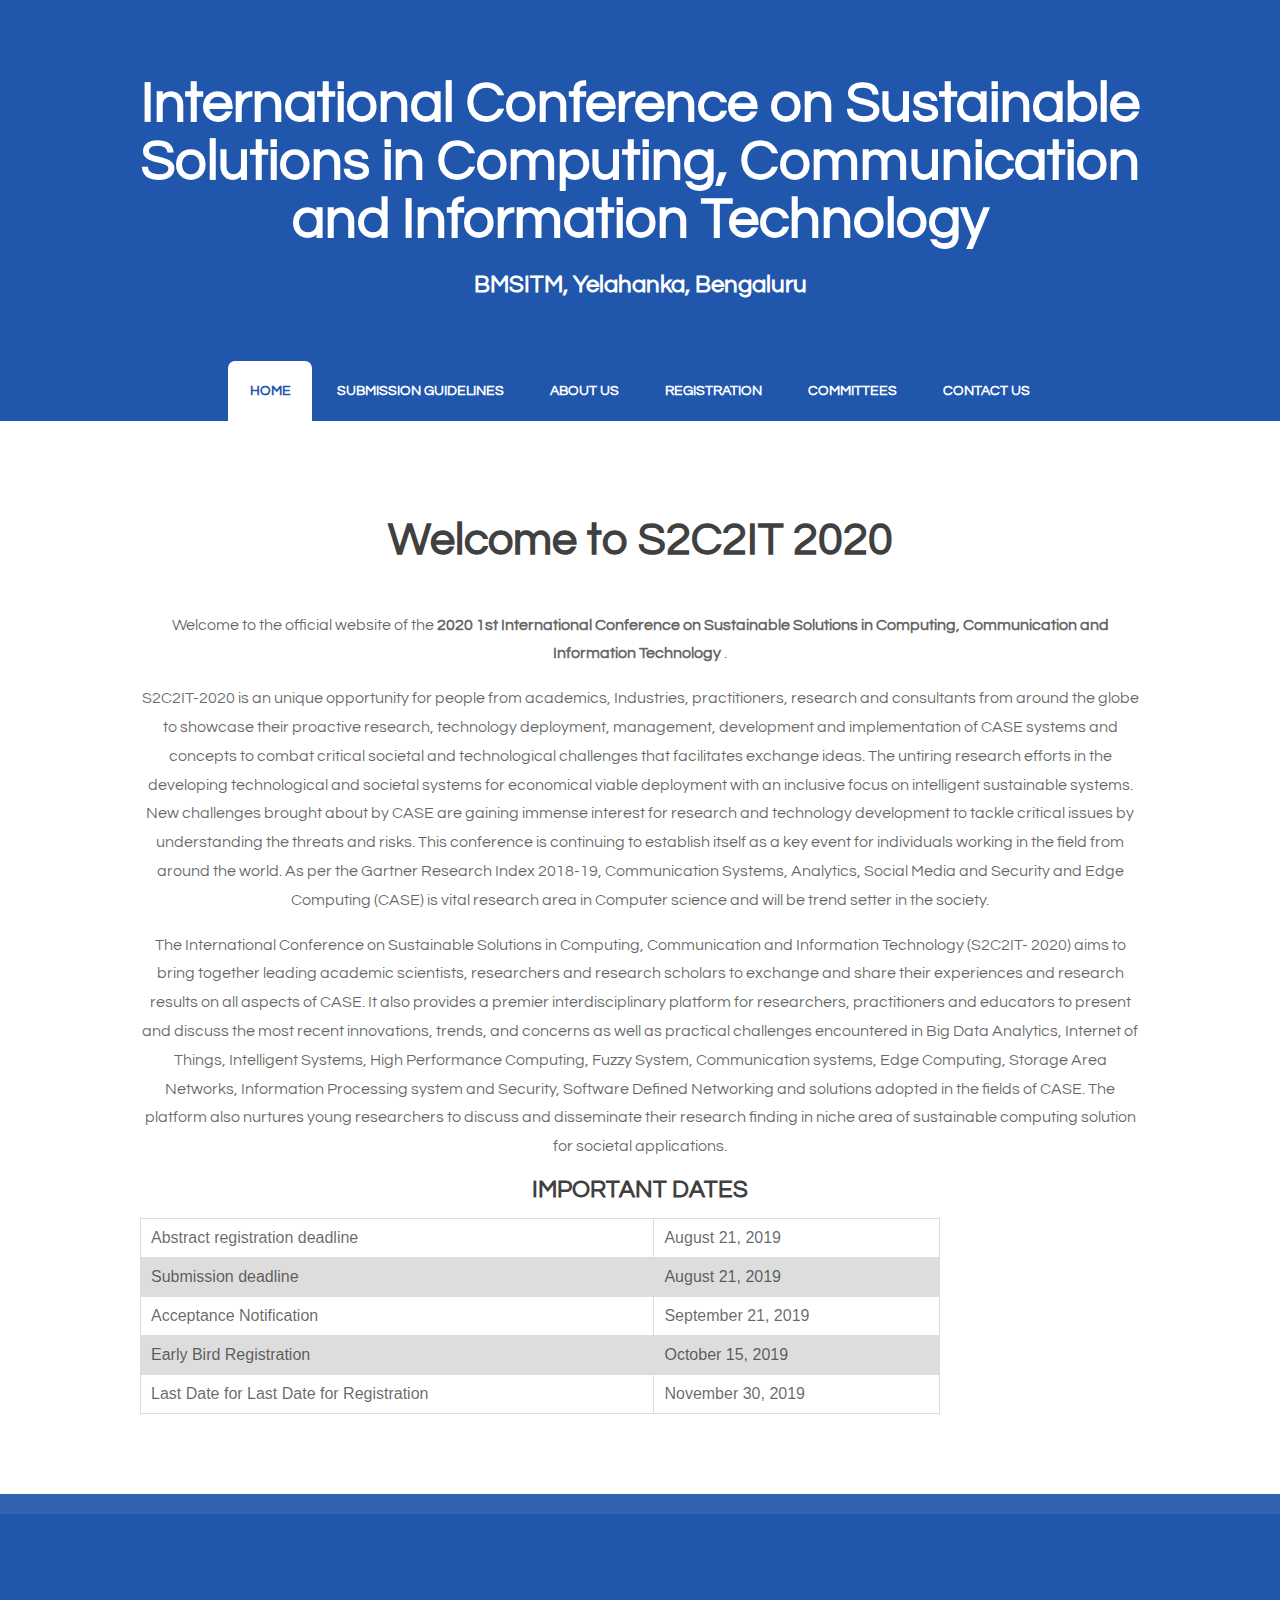
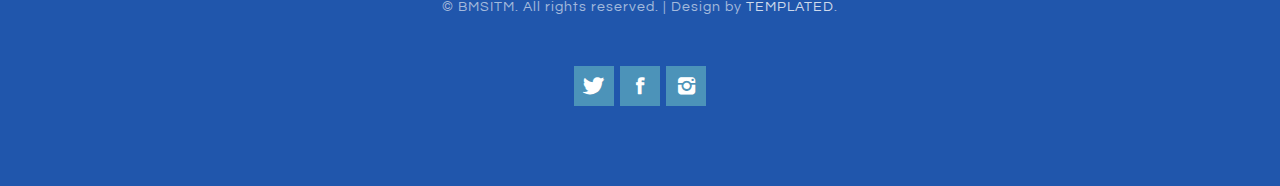
==== index.html @ 0977868e "initial commit" ====
<!DOCTYPE html PUBLIC "-//W3C//DTD XHTML 1.0 Strict//EN" "http://www.w3.org/TR/xhtml1/DTD/xhtml1-strict.dtd">
<!--
Design by TEMPLATED
http://templated.co
Released for free under the Creative Commons Attribution License

Name       : Undeviating 
Description: A two-column, fixed-width design with dark color scheme.
Version    : 1.0
Released   : 20140322

-->
<html xmlns="http://www.w3.org/1999/xhtml">
<head>
<meta http-equiv="Content-Type" content="text/html; charset=utf-8" />
<title>International Conference on Sustainable Solutions in Computing, Communication and Information Technology</title>
<meta name="keywords" content="" />
<meta name="description" content="" />
<link href="http://fonts.googleapis.com/css?family=Source+Sans+Pro:200,300,400,600,700,900|Quicksand:400,700|Questrial" rel="stylesheet" />
<link href="default.css" rel="stylesheet" type="text/css" media="all" />
<link href="fonts.css" rel="stylesheet" type="text/css" media="all" />

<!--[if IE 6]><link href="default_ie6.css" rel="stylesheet" type="text/css" /><![endif]-->

<style>
	table {
	font-family: arial, sans-serif;
	border-collapse: collapse;
	width: 80%;
	}

	td, th {
	border: 1px solid #dddddd;
	text-align: left;
	padding: 10px;
	}

	tr:nth-child(even) {
	background-color: #dddddd;
	}
</style>
		
</head>
<body>
<div id="header-wrapper">
	<div id="header" class="container">
		<div id="logo">
        	<!--<span class="icon icon-cog"></span> -->
			<h1><a>International Conference on Sustainable Solutions in Computing, Communication and Information Technology</a></h1>
			<h2><a> BMSITM, Yelahanka, Bengaluru</a></h2>
		</div>
		<div id="menu">
			<ul>
				<li class="active"><a href="#" accesskey="1" title="">Home</a></li>
				<li><a href="1.html" accesskey="2" title="">Submission Guidelines</a></li>
				<li><a href="2.html" accesskey="3" title="">About Us</a></li>
				<li><a href="3.html" accesskey="4" title="">Registration</a></li>
				<li><a href="4.html" accesskey="4" title="">Committees</a></li>
				<li><a href="5.html" accesskey="5" title="">Contact Us</a></li>
			</ul>
		</div>
	</div>
</div>
<div class="wrapper">
	<!--<div id="banner" class="container"><img src="images/banner.jpg" width="1200" height="500" alt="" /></div> -->
	<div id="welcome" class="container">
    	
<div class="title">
	  <h2>Welcome to S2C2IT 2020</h2>
		</div>
		<p>Welcome to the official website of the <strong>2020 1st International Conference on Sustainable Solutions in Computing, Communication and Information Technology </strong>.</p>
		<p>S2C2IT-2020 is an unique opportunity for people from academics, Industries,  practitioners, research and consultants from around the globe to showcase their proactive research, technology  deployment, management, development and implementation of CASE systems and concepts to combat  critical societal and technological  challenges that facilitates exchange ideas.  The untiring research efforts in the developing technological and societal systems for  economical viable deployment with an inclusive focus on intelligent sustainable systems. New challenges brought about by CASE are gaining immense interest for research and technology development to tackle critical issues by understanding the threats and risks. This conference is continuing to establish itself as a key event for individuals working in the field from around the world. As per the Gartner Research Index 2018-19, Communication Systems, Analytics, Social Media and Security and Edge Computing (CASE) is vital research area in Computer science and will be trend setter in the society.</p>
		<p>The International Conference on Sustainable Solutions in Computing, Communication and Information Technology (S2C2IT- 2020) aims to bring together leading academic scientists, researchers and research scholars to exchange and share their experiences and research results on all aspects of CASE. It also provides a premier interdisciplinary platform for researchers, practitioners and educators to present and discuss the most recent innovations, trends, and concerns as well as practical challenges encountered in Big Data Analytics, Internet of Things, Intelligent Systems, High Performance Computing, Fuzzy System, Communication systems, Edge Computing, Storage Area Networks, Information Processing system and Security, Software Defined Networking and solutions adopted in the fields of CASE. The platform also nurtures young researchers to discuss and disseminate their research finding in niche area of sustainable computing solution for societal applications.</p>
		<p> </p>
		
		<!--<h2>Call for Papers</h2>
		<p>Prospective authors are encoraged to submit high quality research papers.</p>
		<p> </p>-->
		
		<h2>IMPORTANT DATES</h2>
		<p></p>
		<table>
		  <tr>
			<td>Abstract registration deadline</td>
			<td>August 21, 2019</td>
		  </tr>
		  <tr>
			<td>Submission deadline</td>
			<td>August 21, 2019</td>
		  </tr>
		  <tr>
			<td>Acceptance Notification</td>
			<td>September 21, 2019</td>
		  </tr>
		  <tr>
			<td>Early Bird Registration	</td>
			<td>October 15, 2019</td>
		  </tr>
		  <tr>
			<td>Last Date for Last Date for Registration</td>
			<td>November 30, 2019</td>
		  </tr>
		</table>
	</div>
</div>

<div id="copyright">
	<p>&copy; BMSITM. All rights reserved.</a> | Design by <a href="http://templated.co" rel="nofollow">TEMPLATED</a>.</p>
	<ul class="contact">
		<li><a href="#" class="icon icon-twitter"><span>Twitter</span></a></li>
		<li><a href="#" class="icon icon-facebook"><span>Facebook</span></a></li>
		<li><a href="#" class="icon icon-instagram"><span>Instagram</span></a></li>
	</ul>
</div>
</body>
</html>
---- default.css ----
html, body
	{
		height: 100%;
	}
	
	body
	{
		margin: 0px;
		padding: 0px;
		background: #2056ac;
		font-family: 'Questrial', sans-serif;
		font-size: 12pt;
		color: rgba(0,0,0,.6);
	}
	
	
	h1, h2, h3
	{
		margin: 0;
		padding: 0;
		color: #404040;
	}
	
	p, ol, ul
	{
		margin-top: 0;
	}
	
	ol, ul
	{
		padding: 0;
		list-style: none;
	}
	
	p
	{
		line-height: 180%;
	}
	
	strong
	{
	}
	
	a
	{
		color: #2056ac;
	}
	
	a:hover
	{
		text-decoration: none;
	}
	

	.container
	{
		margin: 0px auto;
		width: 1200px;
	}
	

/*********************************************************************************/
/* Form Style                                                                    */
/*********************************************************************************/

		form
		{
		}
		
			form label
			{
				display: block;
				text-align: left;
				margin-bottom: 0.5em;
			}
			
			form .submit
			{
				margin-top: 2em;
				line-height: 1.5em;
				font-size: 1.3em;
			}
		
			form input.text,
			form select,
			form textarea
			{
				position: relative;
				-webkit-appearance: none;
				display: block;
				border: 0;
				background: #fff;
				background: rgba(255,255,255,0.75);
				width: 100%;
				border-radius: 0.50em;
				margin: 1em 0em;
				padding: 1.50em 1em;
				box-shadow: inset 0 0.1em 0.1em 0 rgba(0,0,0,0.05);
				border: solid 1px rgba(0,0,0,0.15);
				-moz-transition: all 0.35s ease-in-out;
				-webkit-transition: all 0.35s ease-in-out;
				-o-transition: all 0.35s ease-in-out;
				-ms-transition: all 0.35s ease-in-out;
				transition: all 0.35s ease-in-out;
				font-size: 1em;
				outline: none;
			}

				form input.text:hover,
				form select:hover,
				form textarea:hover
				{
				}

				form input.text:focus,
				form select:focus,
				form textarea:focus
				{
					box-shadow: 0 0 2px 1px #E0E0E0;
					background: #fff;
				}
				
				form textarea
				{
					min-height: 12em;
				}

				form .formerize-placeholder
				{
					color: #555 !important;
				}

				form ::-webkit-input-placeholder
				{
					color: #555 !important;
				}

				form :-moz-placeholder
				{
					color: #555 !important;
				}

				form ::-moz-placeholder
				{
					color: #555 !important;
				}

				form :-ms-input-placeholder
				{
					color: #555 !important;
				}

				form ::-moz-focus-inner
				{
					border: 0;
				}


/*********************************************************************************/
/* Image Style                                                                   */
/*********************************************************************************/

	.image
	{
		display: inline-block;
		border: 1px solid rgba(0,0,0,.1);
	}
	
	.image img
	{
		display: block;
		width: 100%;
	}
	
	.image-full
	{
		display: block;
		width: 100%;
		margin: 0 0 3em 0;
	}
	
	.image-left
	{
		float: left;
		margin: 0 2em 2em 0;
	}
	
	.image-centered
	{
		display: block;
		margin: 0 0 2em 0;
	}
	
	.image-centered img
	{
		margin: 0 auto;
		width: auto;
	}

/*********************************************************************************/
/* List Styles                                                                   */
/*********************************************************************************/

	ul.list
	{
	}


/*********************************************************************************/
/* Social Icon Styles                                                            */
/*********************************************************************************/

	ul.contact
	{
		margin: 0;
		padding: 2em 0em 0em 0em;
		list-style: none;
	}
	
	ul.contact li
	{
		display: inline-block;
		padding: 0em 0.10em;
		font-size: 1em;
	}
	
	ul.contact li span
	{
		display: none;
		margin: 0;
		padding: 0;
	}
	
	ul.contact li a
	{
		color: #FFF;
	}
	
	ul.contact li a:before
	{
		display: inline-block;
		background: #4C93B9;
		width: 40px;
		height: 40px;
		line-height: 40px;
		text-align: center;
		color: rgba(255,255,255,1);
	}
	

/*********************************************************************************/
/* Button Style                                                                  */
/*********************************************************************************/

	.button
	{
		display: inline-block;
		margin-top: 2em;
		padding: 0.8em 2em;
		background: #64ABD1;
		line-height: 1.8em;
		letter-spacing: 1px;
		text-decoration: none;
		font-size: 1em;
		color: #FFF;
	}
	
	.button:before
	{
		display: inline-block;
		background: #8DCB89;
		margin-right: 1em;
		width: 40px;
		height: 40px;
		line-height: 40px;
		border-radius: 20px;
		text-align: center;
		color: #272925;
	}
	
	.button-small
	{
	}
		
/*********************************************************************************/
/* Heading Titles                                                                */
/*********************************************************************************/

	.title
	{
		margin-bottom: 3em;
	}
	
	.title h2
	{
		font-size: 2.8em;
	}
	
	.title .byline
	{
		font-size: 1.1em;
		color: #6F6F6F#;
	}
	
	
/*********************************************************************************/
/* Header                                                                        */
/*********************************************************************************/

	#header-wrapper
	{
		overflow: hidden;
		background: #2056ac;
	}

	#header
	{
		text-align: center;
	}

/*********************************************************************************/
/* Logo                                                                          */
/*********************************************************************************/

	#logo
	{
		padding: 4em 0em 4em 0em;
	}
	
	#logo h1
	{
		display: block;
		margin-bottom: 0.20em;
		padding: 0.20em 0.9em;
		font-size: 3.5em;
	}
	
	#logo a
	{
		text-decoration: none;
		color: #FFF;
	}
	
	#logo span
	{
		text-transform: uppercase;
		font-size: 2.90em;
		color: rgba(255,255,255,1);
	}

	#logo span a
	{
		color: rgba(255,255,255,0.8);
	}
	
	

/*********************************************************************************/
/* Menu                                                                          */
/*********************************************************************************/

	#menu
	{
		height: 60px;
	}
	
	#menu ul
	{
		display: inline-block;
		padding: 0em 2em;
		text-align: center;
	}
	
	#menu li
	{
		display: inline-block;
	}
	
	#menu li a, #menu li span
	{
		display: inline-block;
		padding: 0em 1.5em;
		text-decoration: none;
		font-size: 0.90em;
		font-weight: 600;
		text-transform: uppercase;
		line-height: 60px;
		outline: 0;
		color: #FFF;
	}
	
	#menu li:hover a, #menu li.active a, #menu li.active span
	{
		background: #FFF;
		border-radius: 7px 7px 0px 0px;
		color: #2056ac;
	}
	
	#menu .current_page_item a
	{
	}
	

/*********************************************************************************/
/* Banner                                                                        */
/*********************************************************************************/

	#banner
	{
		padding-top: 5em;
	}

/*********************************************************************************/
/* Wrapper                                                                       */
/*********************************************************************************/


	.wrapper
	{
		overflow: hidden;
		padding: 0em 0em 5em 0em;
		background: #FFF;
	}

	#wrapper1
	{
		background: #FFF;
	}

	#wrapper2
	{
		overflow: hidden;
		background: #F3F3F3;
		padding: 5em 0em;
		text-align: center;
	}

	#wrapper3
	{
	}
	
	#wrapper4
	{
	}

/*********************************************************************************/
/* Welcome                                                                       */
/*********************************************************************************/

	#welcome
	{
		overflow: hidden;
		width: 1000px;
		padding: 6em 100px 0em 100px;
		text-align: center;
	}
	
	#welcome .content
	{
		padding: 0em 8em;
	}
	
	#welcome .title h2
	{
	}
	
	#welcome a,
	#welcome strong
	{
	}

/*********************************************************************************/
/* Page                                                                          */
/*********************************************************************************/

	#page-wrapper
	{
		overflow: hidden;
		background: #2F1E28;
		padding: 3em 0em 6em 0em;
		text-align: center;
	}

	#page
	{
	}

/*********************************************************************************/
/* Content                                                                       */
/*********************************************************************************/

	#content
	{
		float: left;
		width: 700px;
		padding-right: 100px;
		border-right: 1px solid rgba(0,0,0,.1);
	}

/*********************************************************************************/
/* Sidebar                                                                       */
/*********************************************************************************/

	#sidebar
	{
		float: right;
		width: 350px;
	}

/*********************************************************************************/
/* Footer                                                                        */
/*********************************************************************************/

	#footer
	{
		overflow: hidden;
		padding: 5em 0em;
		background: #E3F0F7;
		text-align: center;
	}


		
	#footer .fbox1,
	#footer .fbox2,
	#footer .fbox3
	{
		float: left;
		width: 320px;
		padding: 0px 40px 0px 40px;
	}
	
	#footer .icon
	{
		display: block;
		margin-bottom: 1em;
		font-size: 3em;
	}

	
	#footer .title span
	{
		color: rgba(255,255,255,0.4);
	}

/*********************************************************************************/
/* Copyright                                                                     */
/*********************************************************************************/

	#copyright
	{
		overflow: hidden;
		padding: 5em 0em;
		border-top: 20px solid rgba(255,255,255,0.08);
		text-align: center;
	}
	
	#copyright p
	{
		letter-spacing: 1px;
		font-size: 0.90em;
		color: rgba(255,255,255,0.6);
	}
	
	#copyright a
	{
		text-decoration: none;
		color: rgba(255,255,255,0.8);
	}

/*********************************************************************************/
/* Newsletter                                                                    */
/*********************************************************************************/

	#newsletter
	{
		overflow: hidden;
		padding: 8em 0em;
		background: #EDEDED;
		text-align: center;
	}
	
	#newsletter .title h2
	{
		color: rgba(0,0,0,0.8);
	}
	
	#newsletter .content
	{
		width: 600px;
		margin: 0px auto;
	}
	
/*********************************************************************************/
/* Portfolio                                                                     */
/*********************************************************************************/

	#portfolio
	{
		overflow: hidden;
		padding-top: 5em;
		border-top: 1px solid rgba(0,0,0,0.2);
	}
	
	#portfolio .box
	{
		text-align: center;
		color: rgba(0,0,0,0.5);
	}
	
	#portfolio h3
	{
		display: block;
		padding-bottom: 1em;
		font-size: 1em;
		color: rgba(0,0,0,0.6);
	}

	#portfolio .title
	{
		text-align: center;
	}

	#portfolio .title h2
	{
		color: rgba(0,0,0,0.8);
	}

	.column1,
	.column2,
	.column3,
	.column4
	{
		width: 282px;
	}
	
	.column1,
	.column2,
	.column3
	{
		float: left;
		margin-right: 24px;
	}
	
	.column4
	{
		float: right;
	}

/*********************************************************************************/
/* Three Columns                                                                 */
/*********************************************************************************/

	#three-column
	{
		overflow: hidden;
		margin-top: 5em;
		padding-top: 1em;
		border-top: 1px solid rgba(0,0,0,0.2);
		text-align: center;
	}
	
	#three-column h2
	{
		margin: 1em 0em;
		font-size: 1.5em;
		font-weight: 700;
	}
	
	#three-column .icon
	{
		position: relative;
		display: block;
		margin: 0px auto 0.80em auto;
		background: none;
		line-height: 150px;
		font-size: 4em;
		width: 150px;
		height: 150px;
		border-radius: 100px;
		border: 6px solid #67128F;
		text-align: center;
		color: #FFF;
		
	}
		
	#three-column #tbox1,
	#three-column #tbox2,
	#three-column #tbox3
	{
		float: left;
		width: 320px;
		padding: 80px 40px 80px 40px;
	}
	
	#three-column .title
	{
		text-align: center;
	}
	
	#three-column .title h2
	{
		font-size: 1.60em;
	}
	
	#three-column .title .byline
	{
		padding-top: 0.50em;
		font-size: 0.90em;
		color: #858585;
	}

	#three-column .arrow-down
	{
		border-top-color: #292929;
	}
	
	
	ul.tools
	{
		margin: 0;
		padding: 0em 0em 0em 0em;
		list-style: none;
	}
	
	ul.tools li
	{
		display: inline-block;
		padding: 0em .2em;
		font-size: 4em;
	}
	
	ul.tools li span
	{
		display: none;
		margin: 0;
		padding: 0;
	}
	
	ul.tools li a
	{
		color: #FFF;
	}
	
	ul.tools li a:before
	{
		display: inline-block;
		background: #1ABC9C;
		width: 120px;
		height: 120px;
		border-radius: 50%;
		line-height: 120px;
		text-align: center;
		color: #FFFFFF;
	}
---- fonts.css ----
@charset 'UTF-8';

@font-face
{
	font-family: 'FontAwesome';
	src: url('fonts/fontawesome-webfont.eot?v=3.0.1');
	src: url('fonts/fontawesome-webfont.eot?#iefix&v=3.0.1') format('embedded-opentype'),
	     url('fonts/fontawesome-webfont.woff?v=3.0.1') format('woff'),
	     url('fonts/fontawesome-webfont.ttf?v=3.0.1') format('truetype'),
	     url('fonts/fontawesome-webfont.svg#FontAwesome') format('svg');
	font-weight: normal;
	font-style: normal;
}

@font-face
{
	font-family: 'Font-Awesome-Social';
	src: url('fonts/fontawesome-social-webfont.eot');
	src: url('fonts/fontawesome-social-webfont.eot?#iefix') format('embedded-opentype'),
	     url('fonts/fontawesome-social-webfont.woff') format('woff'),
		 url('fonts/fontawesome-social-webfont.ttf') format('truetype'),
		 url('fonts/fontawesome-social-webfont.svg#Font-Awesome-More') format('svg');
	font-weight: normal;
	font-style: normal;
}

/*********************************************************************************/
/* Icons                                                                         */
/*********************************************************************************/

	/*
		Powered by:
		
		Font Awesome (http://fortawesome.github.com/Font-Awesome/)
		Font Awesome More (http://gregoryloucas.github.com/Font-Awesome-More/)
	*/

	.icon
	{
		text-decoration: none;
	}

		.icon:before
		{
			font-size: 1.25em;
			text-decoration: none;
			font-family: FontAwesome;
			font-weight: normal;
			font-style: normal;
			-webkit-text-rendering: optimizeLegibility;
			-moz-text-rendering: optimizeLegibility;
			-ms-text-rendering: optimizeLegibility;
			-o-text-rendering: optimizeLegibility;
			text-rendering: optimizeLegibility;
			-webkit-font-smoothing: antialiased;
			-moz-font-smoothing: antialiased;
			-ms-font-smoothing: antialiased;
			-o-font-smoothing: antialiased;
			font-smoothing: antialiased;
			-webkit-font-feature-settings: "liga" 1, "dlig" 1;
			-moz-font-feature-settings: "liga=1, dlig=1";
			-ms-font-feature-settings: "liga" 1, "dlig" 1;
			-o-font-feature-settings: "liga" 1, "dlig" 1;
			font-feature-settings: "liga" 1, "dlig" 1;
		}

		.icon-glass:before                { content: "\f000"; }
		.icon-music:before                { content: "\f001"; }
		.icon-search:before               { content: "\f002"; }
		.icon-envelope:before             { content: "\f003"; }
		.icon-heart:before                { content: "\f004"; }
		.icon-star:before                 { content: "\f005"; }
		.icon-star-empty:before           { content: "\f006"; }
		.icon-user:before                 { content: "\f007"; }
		.icon-film:before                 { content: "\f008"; }
		.icon-th-large:before             { content: "\f009"; }
		.icon-th:before                   { content: "\f00a"; }
		.icon-th-list:before              { content: "\f00b"; }
		.icon-ok:before                   { content: "\f00c"; }
		.icon-remove:before               { content: "\f00d"; }
		.icon-zoom-in:before              { content: "\f00e"; }

		.icon-zoom-out:before             { content: "\f010"; }
		.icon-off:before                  { content: "\f011"; }
		.icon-signal:before               { content: "\f012"; }
		.icon-cog:before                  { content: "\f013"; }
		.icon-trash:before                { content: "\f014"; }
		.icon-home:before                 { content: "\f015"; }
		.icon-file:before                 { content: "\f016"; }
		.icon-time:before                 { content: "\f017"; }
		.icon-road:before                 { content: "\f018"; }
		.icon-download-alt:before         { content: "\f019"; }
		.icon-download:before             { content: "\f01a"; }
		.icon-upload:before               { content: "\f01b"; }
		.icon-inbox:before                { content: "\f01c"; }
		.icon-play-circle:before          { content: "\f01d"; }
		.icon-repeat:before               { content: "\f01e"; }

		/* \f020 doesn't work in Safari. all shifted one down */
		.icon-refresh:before              { content: "\f021"; }
		.icon-list-alt:before             { content: "\f022"; }
		.icon-lock:before                 { content: "\f023"; }
		.icon-flag:before                 { content: "\f024"; }
		.icon-headphones:before           { content: "\f025"; }
		.icon-volume-off:before           { content: "\f026"; }
		.icon-volume-down:before          { content: "\f027"; }
		.icon-volume-up:before            { content: "\f028"; }
		.icon-qrcode:before               { content: "\f029"; }
		.icon-barcode:before              { content: "\f02a"; }
		.icon-tag:before                  { content: "\f02b"; }
		.icon-tags:before                 { content: "\f02c"; }
		.icon-book:before                 { content: "\f02d"; }
		.icon-bookmark:before             { content: "\f02e"; }
		.icon-print:before                { content: "\f02f"; }

		.icon-camera:before               { content: "\f030"; }
		.icon-font:before                 { content: "\f031"; }
		.icon-bold:before                 { content: "\f032"; }
		.icon-italic:before               { content: "\f033"; }
		.icon-text-height:before          { content: "\f034"; }
		.icon-text-width:before           { content: "\f035"; }
		.icon-align-left:before           { content: "\f036"; }
		.icon-align-center:before         { content: "\f037"; }
		.icon-align-right:before          { content: "\f038"; }
		.icon-align-justify:before        { content: "\f039"; }
		.icon-list:before                 { content: "\f03a"; }
		.icon-indent-left:before          { content: "\f03b"; }
		.icon-indent-right:before         { content: "\f03c"; }
		.icon-facetime-video:before       { content: "\f03d"; }
		.icon-picture:before              { content: "\f03e"; }

		.icon-pencil:before               { content: "\f040"; }
		.icon-map-marker:before           { content: "\f041"; }
		.icon-adjust:before               { content: "\f042"; }
		.icon-tint:before                 { content: "\f043"; }
		.icon-edit:before                 { content: "\f044"; }
		.icon-share:before                { content: "\f045"; }
		.icon-check:before                { content: "\f046"; }
		.icon-move:before                 { content: "\f047"; }
		.icon-step-backward:before        { content: "\f048"; }
		.icon-fast-backward:before        { content: "\f049"; }
		.icon-backward:before             { content: "\f04a"; }
		.icon-play:before                 { content: "\f04b"; }
		.icon-pause:before                { content: "\f04c"; }
		.icon-stop:before                 { content: "\f04d"; }
		.icon-forward:before              { content: "\f04e"; }

		.icon-fast-forward:before         { content: "\f050"; }
		.icon-step-forward:before         { content: "\f051"; }
		.icon-eject:before                { content: "\f052"; }
		.icon-chevron-left:before         { content: "\f053"; }
		.icon-chevron-right:before        { content: "\f054"; }
		.icon-plus-sign:before            { content: "\f055"; }
		.icon-minus-sign:before           { content: "\f056"; }
		.icon-remove-sign:before          { content: "\f057"; }
		.icon-ok-sign:before              { content: "\f058"; }
		.icon-question-sign:before        { content: "\f059"; }
		.icon-info-sign:before            { content: "\f05a"; }
		.icon-screenshot:before           { content: "\f05b"; }
		.icon-remove-circle:before        { content: "\f05c"; }
		.icon-ok-circle:before            { content: "\f05d"; }
		.icon-ban-circle:before           { content: "\f05e"; }

		.icon-arrow-left:before           { content: "\f060"; }
		.icon-arrow-right:before          { content: "\f061"; }
		.icon-arrow-up:before             { content: "\f062"; }
		.icon-arrow-down:before           { content: "\f063"; }
		.icon-share-alt:before            { content: "\f064"; }
		.icon-resize-full:before          { content: "\f065"; }
		.icon-resize-small:before         { content: "\f066"; }
		.icon-plus:before                 { content: "\f067"; }
		.icon-minus:before                { content: "\f068"; }
		.icon-asterisk:before             { content: "\f069"; }
		.icon-exclamation-sign:before     { content: "\f06a"; }
		.icon-gift:before                 { content: "\f06b"; }
		.icon-leaf:before                 { content: "\f06c"; }
		.icon-fire:before                 { content: "\f06d"; }
		.icon-eye-open:before             { content: "\f06e"; }

		.icon-eye-close:before            { content: "\f070"; }
		.icon-warning-sign:before         { content: "\f071"; }
		.icon-plane:before                { content: "\f072"; }
		.icon-calendar:before             { content: "\f073"; }
		.icon-random:before               { content: "\f074"; }
		.icon-comment:before              { content: "\f075"; }
		.icon-magnet:before               { content: "\f076"; }
		.icon-chevron-up:before           { content: "\f077"; }
		.icon-chevron-down:before         { content: "\f078"; }
		.icon-retweet:before              { content: "\f079"; }
		.icon-shopping-cart:before        { content: "\f07a"; }
		.icon-folder-close:before         { content: "\f07b"; }
		.icon-folder-open:before          { content: "\f07c"; }
		.icon-resize-vertical:before      { content: "\f07d"; }
		.icon-resize-horizontal:before    { content: "\f07e"; }

		.icon-bar-chart:before            { content: "\f080"; }
		.icon-twitter-sign:before         { content: "\f081"; }
		.icon-facebook-sign:before        { content: "\f082"; }
		.icon-camera-retro:before         { content: "\f083"; }
		.icon-key:before                  { content: "\f084"; }
		.icon-cogs:before                 { content: "\f085"; }
		.icon-comments:before             { content: "\f086"; }
		.icon-thumbs-up:before            { content: "\f087"; }
		.icon-thumbs-down:before          { content: "\f088"; }
		.icon-star-half:before            { content: "\f089"; }
		.icon-heart-empty:before          { content: "\f08a"; }
		.icon-signout:before              { content: "\f08b"; }
		.icon-linkedin-sign:before        { content: "\f08c"; }
		.icon-pushpin:before              { content: "\f08d"; }
		.icon-external-link:before        { content: "\f08e"; }

		.icon-signin:before               { content: "\f090"; }
		.icon-trophy:before               { content: "\f091"; }
		.icon-github-sign:before          { content: "\f092"; }
		.icon-upload-alt:before           { content: "\f093"; }
		.icon-lemon:before                { content: "\f094"; }
		.icon-phone:before                { content: "\f095"; }
		.icon-check-empty:before          { content: "\f096"; }
		.icon-bookmark-empty:before       { content: "\f097"; }
		.icon-phone-sign:before           { content: "\f098"; }
		.icon-twitter:before              { content: "\f099"; }
		.icon-facebook:before             { content: "\f09a"; }
		.icon-github:before               { content: "\f09b"; }
		.icon-unlock:before               { content: "\f09c"; }
		.icon-credit-card:before          { content: "\f09d"; }
		.icon-rss:before                  { content: "\f09e"; }

		.icon-hdd:before                  { content: "\f0a0"; }
		.icon-bullhorn:before             { content: "\f0a1"; }
		.icon-bell:before                 { content: "\f0a2"; }
		.icon-certificate:before          { content: "\f0a3"; }
		.icon-hand-right:before           { content: "\f0a4"; }
		.icon-hand-left:before            { content: "\f0a5"; }
		.icon-hand-up:before              { content: "\f0a6"; }
		.icon-hand-down:before            { content: "\f0a7"; }
		.icon-circle-arrow-left:before    { content: "\f0a8"; }
		.icon-circle-arrow-right:before   { content: "\f0a9"; }
		.icon-circle-arrow-up:before      { content: "\f0aa"; }
		.icon-circle-arrow-down:before    { content: "\f0ab"; }
		.icon-globe:before                { content: "\f0ac"; }
		.icon-wrench:before               { content: "\f0ad"; }
		.icon-tasks:before                { content: "\f0ae"; }

		.icon-filter:before               { content: "\f0b0"; }
		.icon-briefcase:before            { content: "\f0b1"; }
		.icon-fullscreen:before           { content: "\f0b2"; }

		.icon-group:before                { content: "\f0c0"; }
		.icon-link:before                 { content: "\f0c1"; }
		.icon-cloud:before                { content: "\f0c2"; }
		.icon-beaker:before               { content: "\f0c3"; }
		.icon-cut:before                  { content: "\f0c4"; }
		.icon-copy:before                 { content: "\f0c5"; }
		.icon-paper-clip:before           { content: "\f0c6"; }
		.icon-save:before                 { content: "\f0c7"; }
		.icon-sign-blank:before           { content: "\f0c8"; }
		.icon-reorder:before              { content: "\f0c9"; }
		.icon-list-ul:before              { content: "\f0ca"; }
		.icon-list-ol:before              { content: "\f0cb"; }
		.icon-strikethrough:before        { content: "\f0cc"; }
		.icon-underline:before            { content: "\f0cd"; }
		.icon-table:before                { content: "\f0ce"; }

		.icon-magic:before                { content: "\f0d0"; }
		.icon-truck:before                { content: "\f0d1"; }
		.icon-pinterest:before            { content: "\f0d2"; }
		.icon-pinterest-sign:before       { content: "\f0d3"; }
		.icon-google-plus-sign:before     { content: "\f0d4"; }
		.icon-google-plus:before          { content: "\f0d5"; }
		.icon-money:before                { content: "\f0d6"; }
		.icon-caret-down:before           { content: "\f0d7"; }
		.icon-caret-up:before             { content: "\f0d8"; }
		.icon-caret-left:before           { content: "\f0d9"; }
		.icon-caret-right:before          { content: "\f0da"; }
		.icon-columns:before              { content: "\f0db"; }
		.icon-sort:before                 { content: "\f0dc"; }
		.icon-sort-down:before            { content: "\f0dd"; }
		.icon-sort-up:before              { content: "\f0de"; }

		.icon-envelope-alt:before         { content: "\f0e0"; }
		.icon-linkedin:before             { content: "\f0e1"; }
		.icon-undo:before                 { content: "\f0e2"; }
		.icon-legal:before                { content: "\f0e3"; }
		.icon-dashboard:before            { content: "\f0e4"; }
		.icon-comment-alt:before          { content: "\f0e5"; }
		.icon-comments-alt:before         { content: "\f0e6"; }
		.icon-bolt:before                 { content: "\f0e7"; }
		.icon-sitemap:before              { content: "\f0e8"; }
		.icon-umbrella:before             { content: "\f0e9"; }
		.icon-paste:before                { content: "\f0ea"; }
		.icon-lightbulb:before            { content: "\f0eb"; }
		.icon-exchange:before             { content: "\f0ec"; }
		.icon-cloud-download:before       { content: "\f0ed"; }
		.icon-cloud-upload:before         { content: "\f0ee"; }

		.icon-user-md:before              { content: "\f0f0"; }
		.icon-stethoscope:before          { content: "\f0f1"; }
		.icon-suitcase:before             { content: "\f0f2"; }
		.icon-bell-alt:before             { content: "\f0f3"; }
		.icon-coffee:before               { content: "\f0f4"; }
		.icon-food:before                 { content: "\f0f5"; }
		.icon-file-alt:before             { content: "\f0f6"; }
		.icon-building:before             { content: "\f0f7"; }
		.icon-hospital:before             { content: "\f0f8"; }
		.icon-ambulance:before            { content: "\f0f9"; }
		.icon-medkit:before               { content: "\f0fa"; }
		.icon-fighter-jet:before          { content: "\f0fb"; }
		.icon-beer:before                 { content: "\f0fc"; }
		.icon-h-sign:before               { content: "\f0fd"; }
		.icon-plus-sign-alt:before        { content: "\f0fe"; }

		.icon-double-angle-left:before    { content: "\f100"; }
		.icon-double-angle-right:before   { content: "\f101"; }
		.icon-double-angle-up:before      { content: "\f102"; }
		.icon-double-angle-down:before    { content: "\f103"; }
		.icon-angle-left:before           { content: "\f104"; }
		.icon-angle-right:before          { content: "\f105"; }
		.icon-angle-up:before             { content: "\f106"; }
		.icon-angle-down:before           { content: "\f107"; }
		.icon-desktop:before              { content: "\f108"; }
		.icon-laptop:before               { content: "\f109"; }
		.icon-tablet:before               { content: "\f10a"; }
		.icon-mobile-phone:before         { content: "\f10b"; }
		.icon-circle-blank:before         { content: "\f10c"; }
		.icon-quote-left:before           { content: "\f10d"; }
		.icon-quote-right:before          { content: "\f10e"; }

		.icon-spinner:before              { content: "\f110"; }
		.icon-circle:before               { content: "\f111"; }
		.icon-reply:before                { content: "\f112"; }
		.icon-github-alt:before           { content: "\f113"; }
		.icon-folder-close-alt:before     { content: "\f114"; }
		.icon-folder-open-alt:before      { content: "\f115"; }

		.icon-blogger-sign:before,.icon-blogger:before,.icon-delicious:before,.icon-dribbble-sign:before,.icon-dribbble:before,.icon-dropbox:before,.icon-drupal:before,.icon-evernote-sign:before,.icon-evernote:before,.icon-flickr-sign:before,.icon-flickr:before,.icon-forrst-sign:before,.icon-forrst:before,.icon-foursquare-sign:before,.icon-foursquare:before,.icon-git-fork:before,.icon-hacker-news:before,.icon-instagram:before,.icon-lastfm-sign:before,.icon-lastfm:before,.icon-paypal:before,.icon-picasa-sign:before,.icon-picasa:before,.icon-reddit:before,.icon-share-this-sign:before,.icon-share-this:before,.icon-skype:before,.icon-soundcloud:before,.icon-spotify:before,.icon-stack-overflow:before,.icon-tumblr-sign:before,.icon-tumblr:before,.icon-vimeo-sign:before,.icon-vimeo:before,.icon-wordpress-sign:before,.icon-wordpress:before,.icon-yelp-sign:before,.icon-yelp:before,.icon-youtube-sign:before,.icon-youtube:before              {font-family:'Font-Awesome-Social'; }

		.icon-dropbox:before              { content: "\f300"; }
		.icon-drupal:before               { content: "\f301"; }
		.icon-git-fork:before             { content: "\f302"; }
		.icon-instagram:before            { content: "\f303"; }
		.icon-share-this-sign:before      { content: "\f304"; }
		.icon-share-this:before           { content: "\f305"; }
		.icon-foursquare-sign:before      { content: "\f306"; }
		.icon-foursquare:before           { content: "\f307"; }
		.icon-hacker-news:before          { content: "\f308"; }
		.icon-skype:before                { content: "\f309"; }
		.icon-spotify:before              { content: "\f30a"; }
		.icon-soundcloud:before           { content: "\f30b"; }
		.icon-paypal:before               { content: "\f30c"; }
		.icon-youtube-sign:before         { content: "\f30d"; }
		.icon-youtube:before              { content: "\f30e"; }
		.icon-reddit:before               { content: "\f30f"; }
		.icon-blogger-sign:before         { content: "\f310"; }
		.icon-blogger:before              { content: "\f311"; }
		.icon-dribbble-sign:before        { content: "\f312"; }
		.icon-dribbble:before             { content: "\f313"; }
		.icon-evernote-sign:before        { content: "\f314"; }
		.icon-evernote:before             { content: "\f315"; }
		.icon-flickr-sign:before          { content: "\f316"; }
		.icon-flickr:before               { content: "\f317"; }
		.icon-forrst-sign:before          { content: "\f318"; }
		.icon-forrst:before               { content: "\f319"; }
		.icon-delicious:before            { content: "\f31a"; }
		.icon-lastfm-sign:before          { content: "\f31b"; }
		.icon-lastfm:before               { content: "\f31c"; }
		.icon-picasa-sign:before          { content: "\f31d"; }
		.icon-picasa:before               { content: "\f31e"; }
		.icon-stack-overflow:before       { content: "\f320"; }
		.icon-tumblr-sign:before          { content: "\f321"; }
		.icon-tumblr:before               { content: "\f322"; }
		.icon-vimeo-sign:before           { content: "\f323"; }
		.icon-vimeo:before                { content: "\f324"; }
		.icon-wordpress-sign:before       { content: "\f325"; }
		.icon-wordpress:before            { content: "\f326"; }
		.icon-yelp-sign:before            { content: "\f327"; }
		.icon-yelp:before                 { content: "\f328"; }
		.icon-cloud-upload:before		  { content: "\f0ee"; }
		.icon-cloud-download:before		  { content: "\f0ed"; }
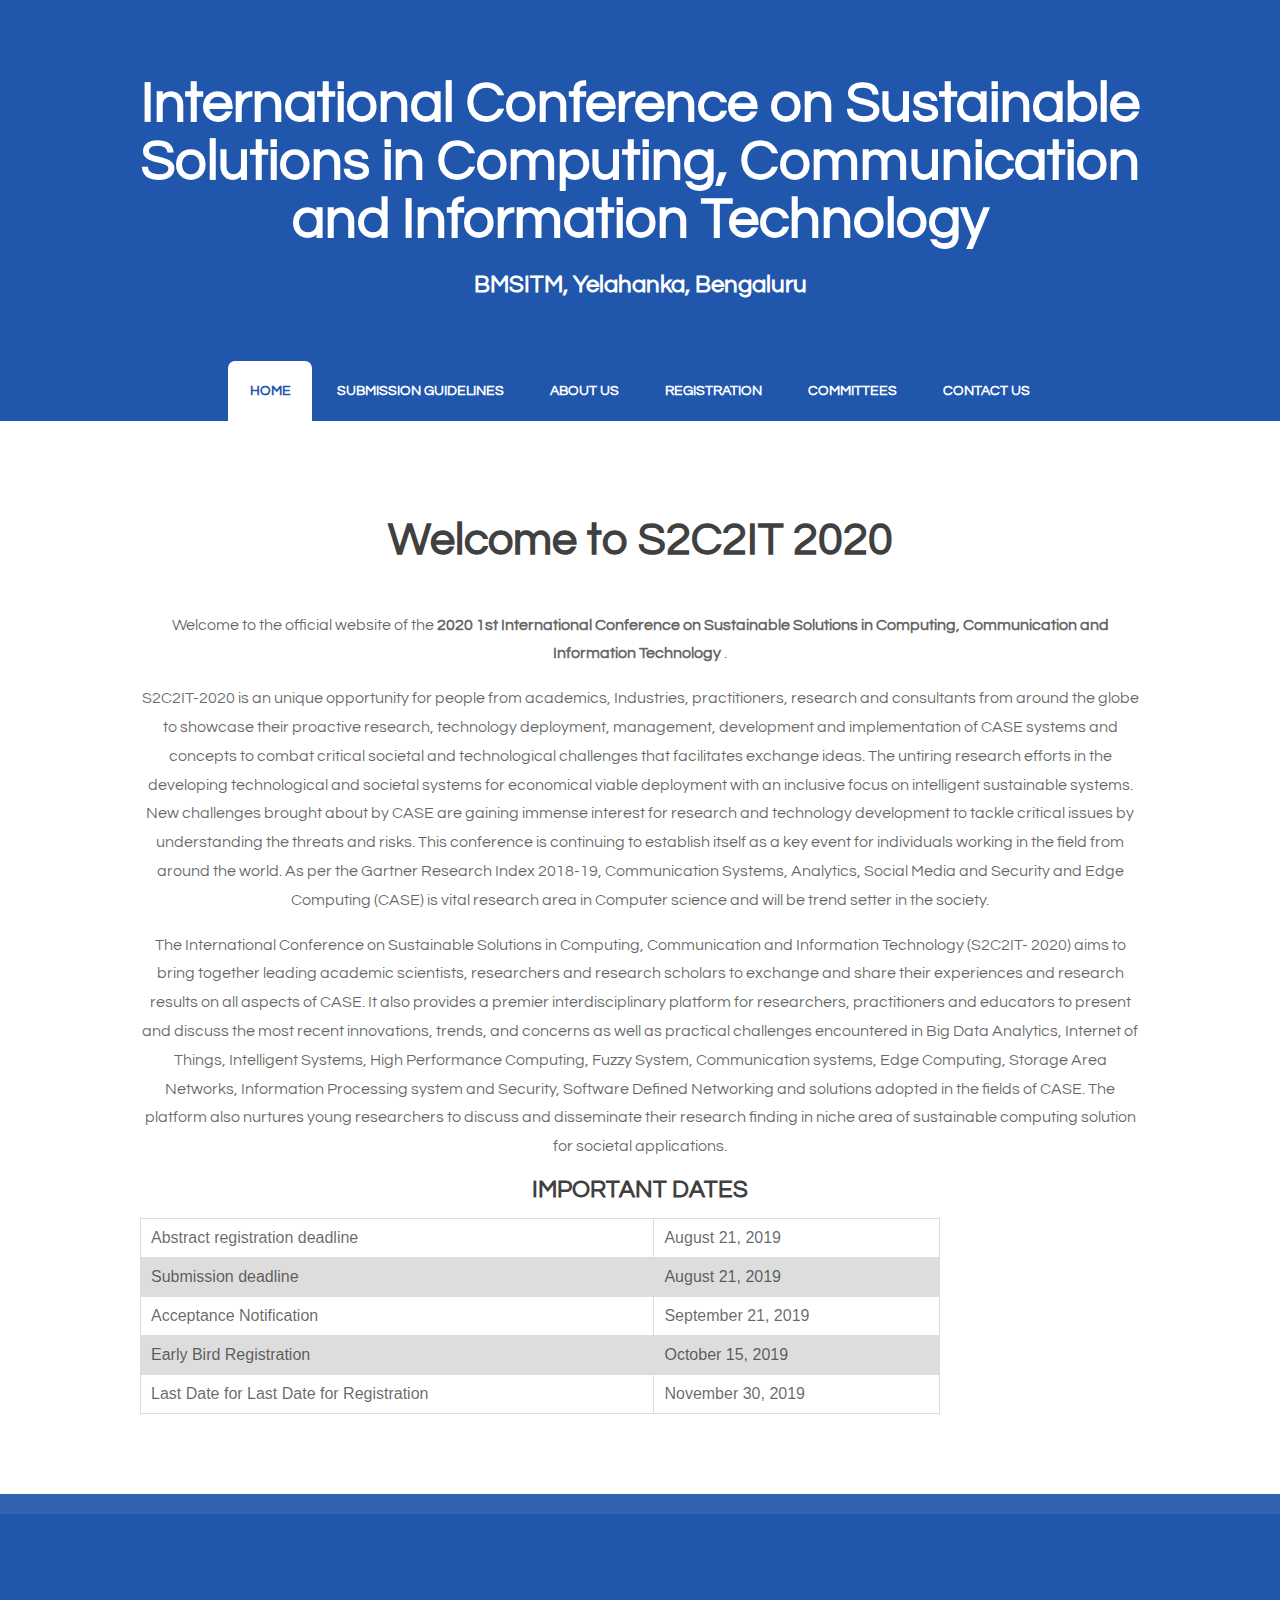
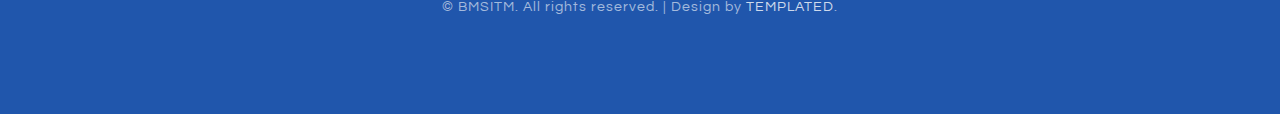
==== commit ecf628d1: "Update index.html" ====
--- a/index.html
+++ b/index.html
@@ -106,11 +106,11 @@
 
 <div id="copyright">
 	<p>&copy; BMSITM. All rights reserved.</a> | Design by <a href="http://templated.co" rel="nofollow">TEMPLATED</a>.</p>
-	<ul class="contact">
+	<!--<ul class="contact">
 		<li><a href="#" class="icon icon-twitter"><span>Twitter</span></a></li>
 		<li><a href="#" class="icon icon-facebook"><span>Facebook</span></a></li>
 		<li><a href="#" class="icon icon-instagram"><span>Instagram</span></a></li>
-	</ul>
+	</ul> -->
 </div>
 </body>
 </html>
